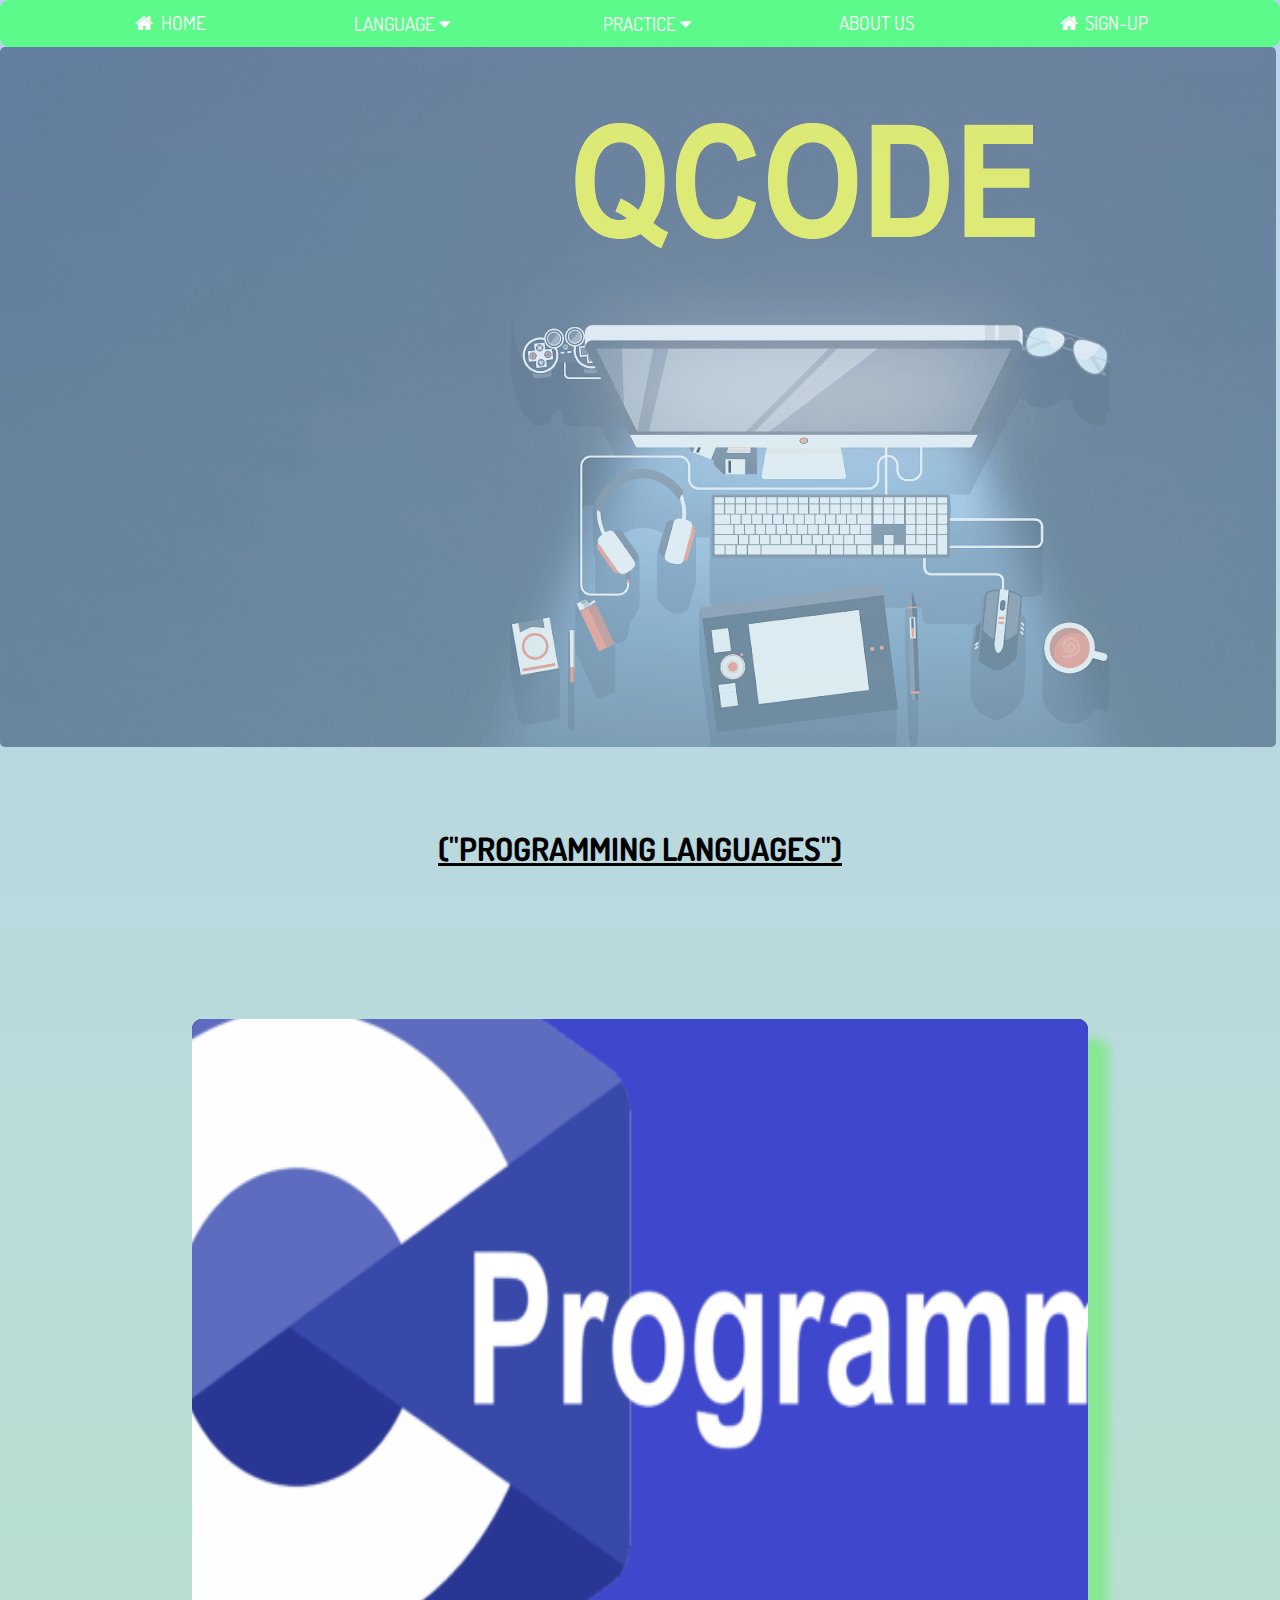
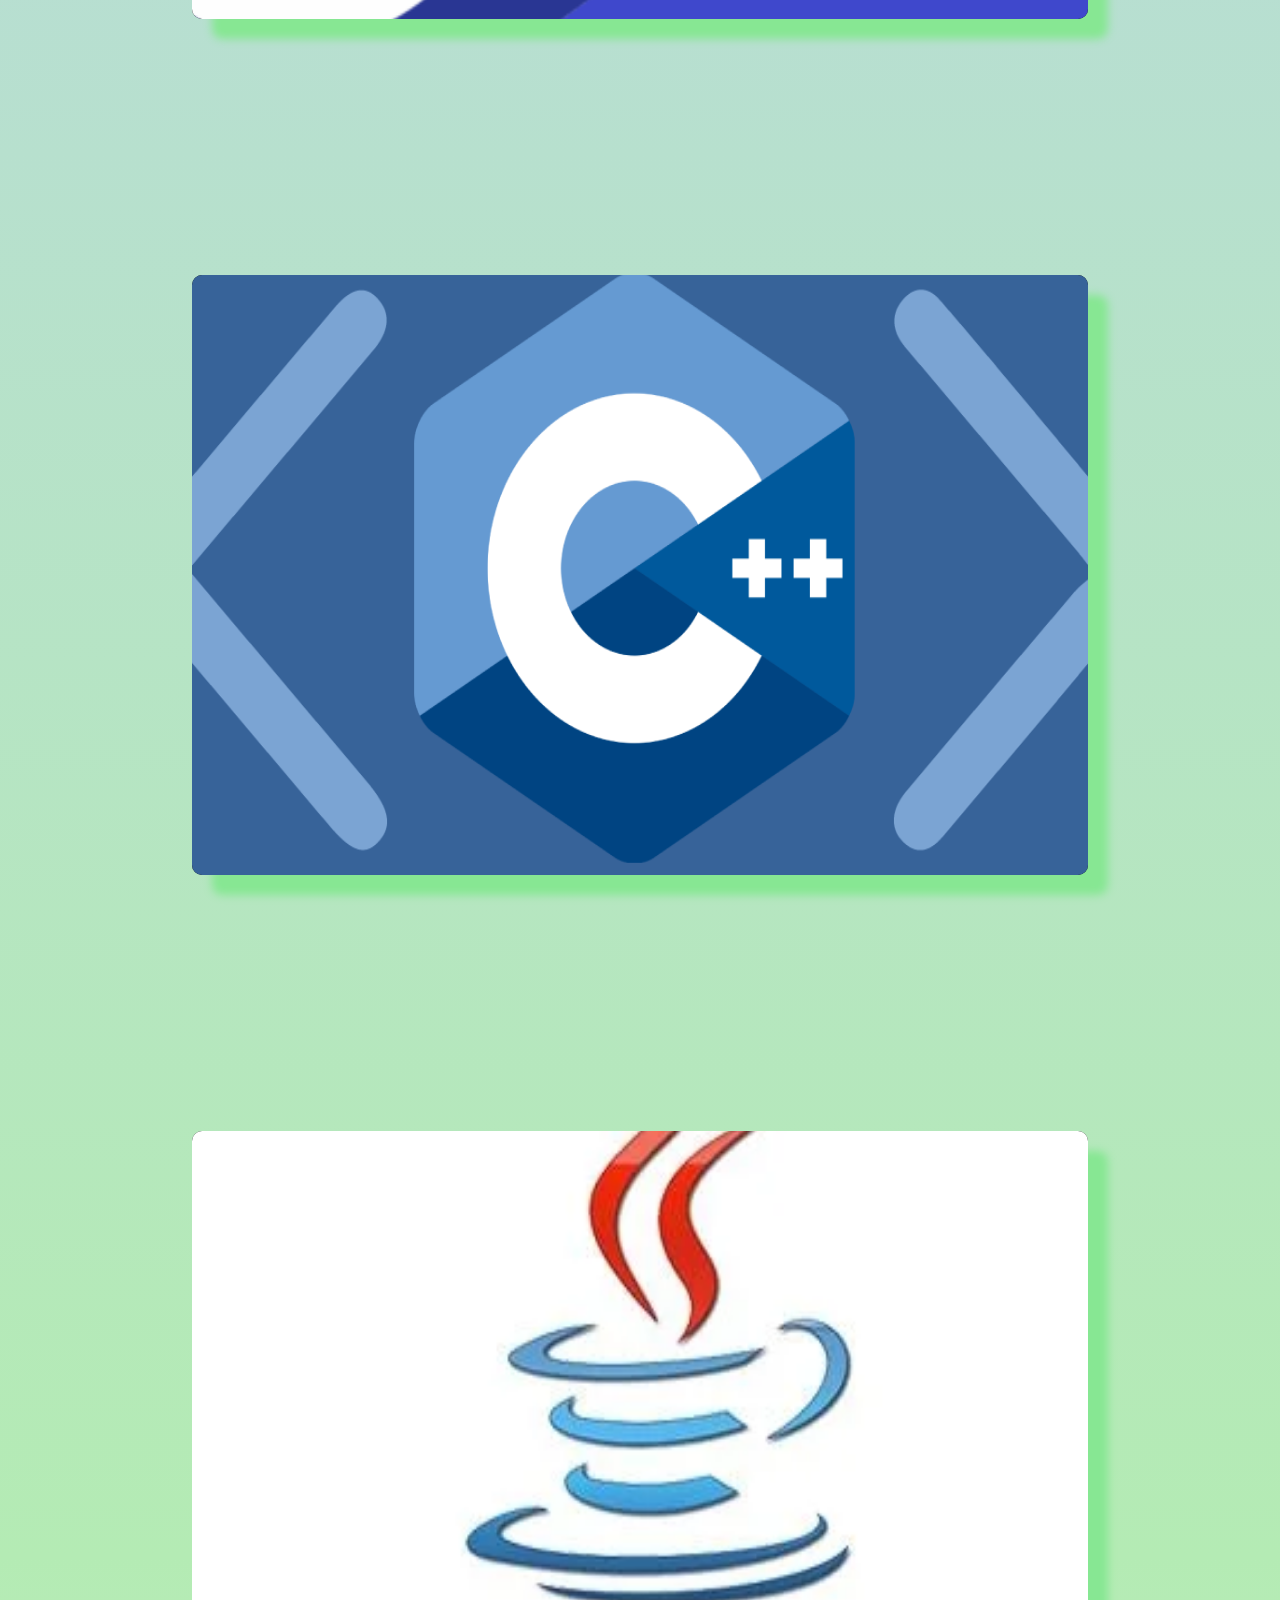
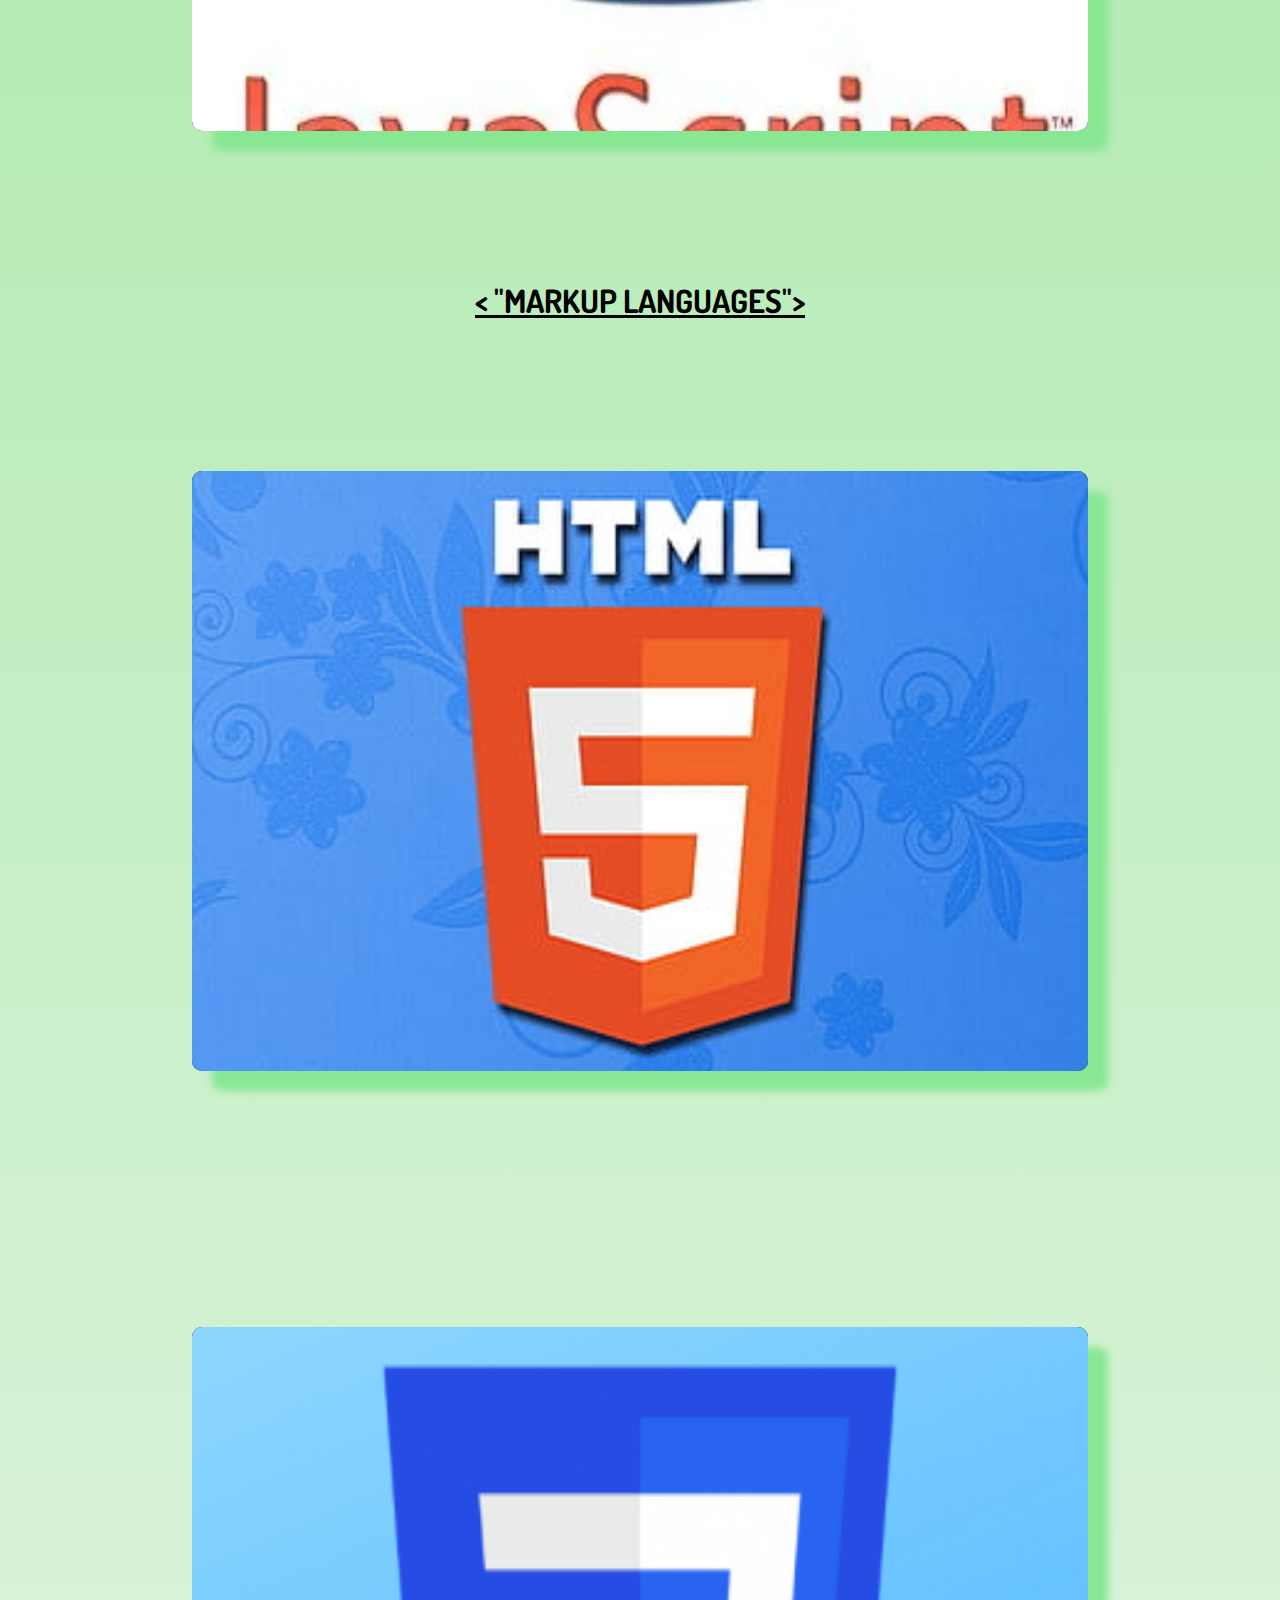
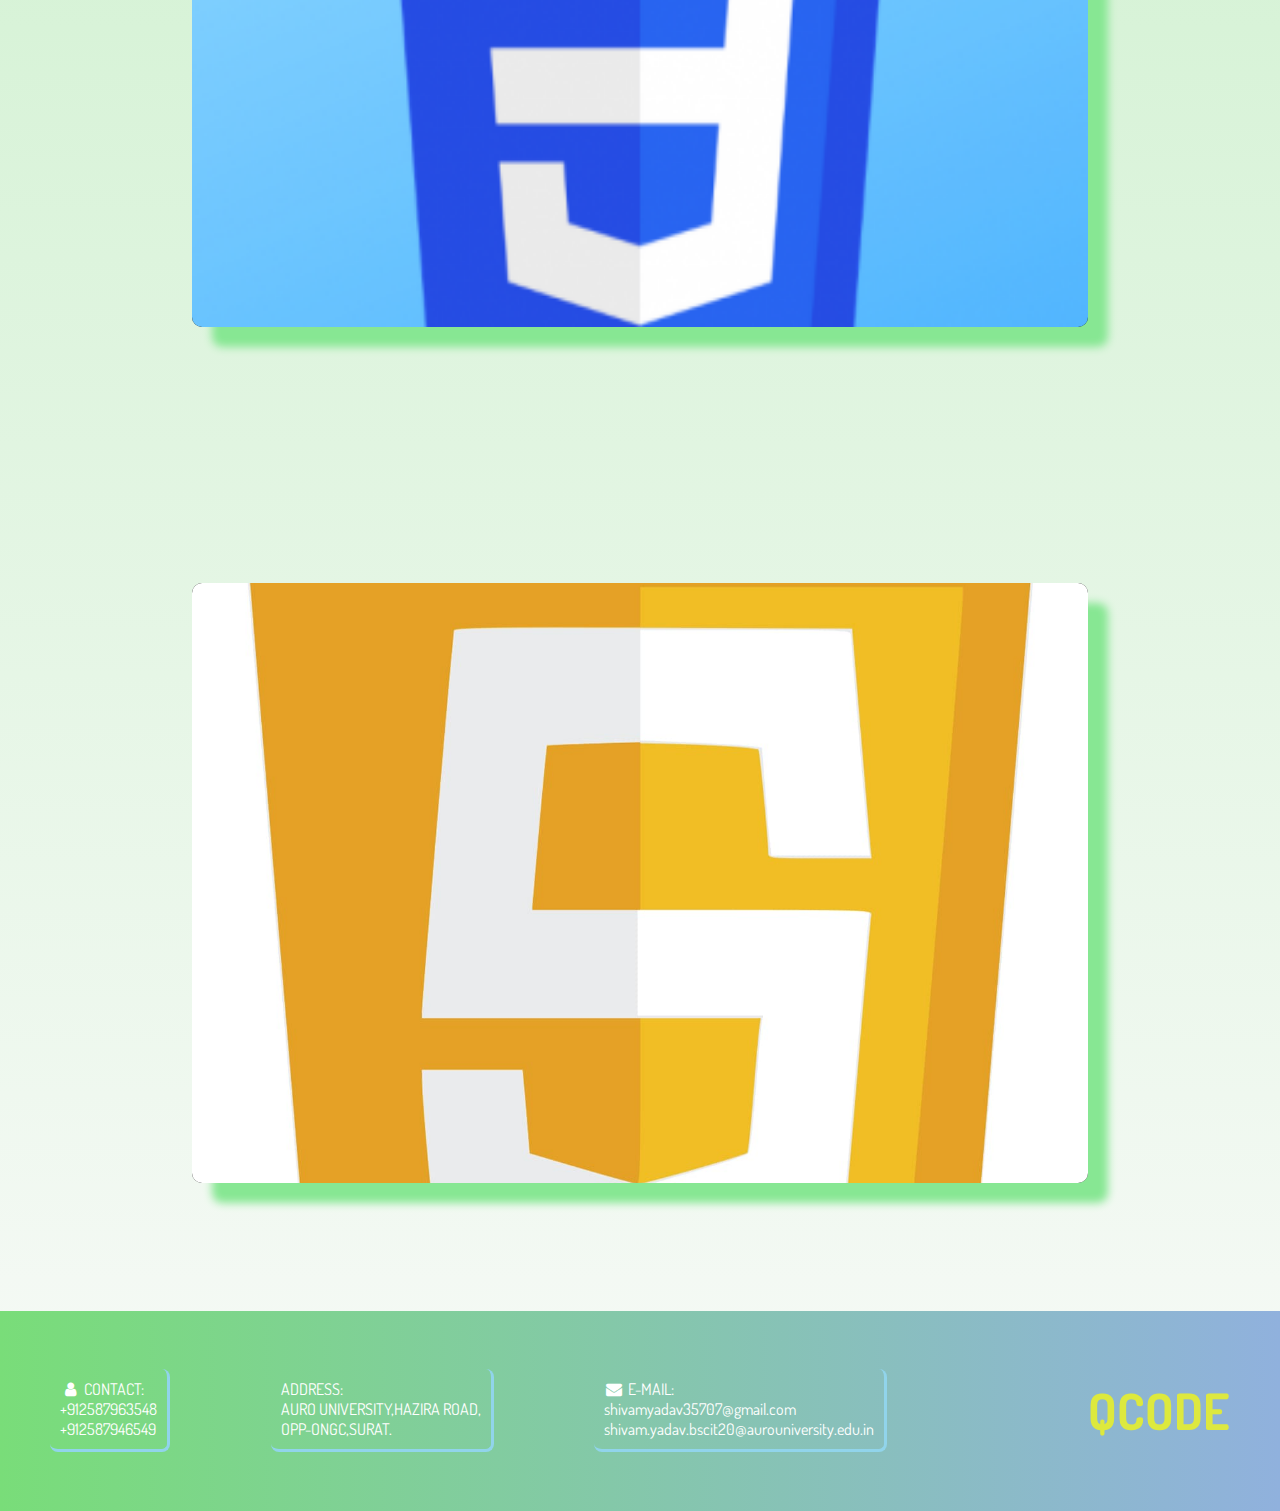
==== index.html @ a74ed1d3 "Rename website1.html to index.html" ====
<!doctype html>
<html>
    <head>
        <title>QCODE</title>
        <link rel="stylesheet" href="website1.css" type="text/css">
        <link rel="stylesheet" href="https://cdnjs.cloudflare.com/ajax/libs/font-awesome/4.7.0/css/font-awesome.min.css">
        <link href="https://fonts.googleapis.com/css2?family=Dosis:wght@300&display=swap" rel="stylesheet">
    </head>
   <body>

    <div class="navbar">
      
      <a href="website1.html" class="item">
        <i class="fa fa-fw fa-home"></i>
        HOME</a>
       <div class="subnav">
      <button class="item">LANGUAGE
        <i class="fa fa-caret-down"></i>
      </button>
             <div class="dropdown">
       <a href="c-page.html" class="dd-item">C</a>
       <a href="cpp-page.html" class="dd-item">C++</a>
       <a href="java-page.html" class="dd-item">JAVA</a>
       <a href="html-page.html" class="dd-item">HTML</a>
       <a href="css-page.html" class="dd-item">CSS</a>
       <a href="javascript-page.html" class="dd-item">JAVASCRIPT</a>
      </div> </div>


      <div class="subnav">
        <button class="item">PRACTICE
          <i class="fa fa-caret-down"></i>
        </button>
               <div class="dropdown">
         <a href="c-page.html" class="dd-item">C</a>
         <a href="cpp-page.html" class="dd-item">C++</a>
         <a href="java-page.html" class="dd-item">JAVA</a>
         <a href="html-page.html" class="dd-item">HTML</a>
         <a href="css-page.html" class="dd-item">CSS</a>
         <a href="javascript-page.html" class="dd-item">JAVASCRIPT</a>
        </div> </div>
      <a href="about page.html" class="item">ABOUT US</a>  
      <a href="sign-up.html" class="item">
        <i class="fa fa-fw fa-home"></i>
        SIGN-UP</a> 
    </div>
    
    <div class="back-img"></div>
<br>
<br>
<br>
    <h1  align="center"><u>("PROGRAMMING LANGUAGES")</u></h1>
    
     <div class="lang-img-cont">
      <div class="img-1"><a href="c-page.html"><img class="lang-img" src="cprog.png"></a></div>
        <div class="img-1"><a href="cpp-page.html"><img class="lang-img" src="cpp.jpg"></a></div>
        <div class="img-1"><a href="java-page.html"><img class="lang-img" src="java.jpg"></a></div>
      <h1  align="center"><u> &#60 "MARKUP LANGUAGES"&#62</u></h1>
        <div class="img-1"><a href="html-page.html"><img class="lang-img" src="html.jpg"></a></div>
        <div class="img-1"><a href="css-page.html"><img class="lang-img" src="css.png"></a></div>
        <div class="img-1"><a href="javascript-page.html"><img class="lang-img" src="javascript.png"></a></div>
     </div>
    

     <div class="footer">
      
      <div class="footer-item">
        <i class="fa fa-fw fa-user"></i>
        CONTACT:<br>
        <span>
            +912587963548<br>
            +912587946549
        </span>
      </div>
      <div class="footer-item">
       
        ADDRESS:<br>
  <span>
           AURO UNIVERSITY,HAZIRA ROAD,<br>
           OPP-ONGC,SURAT.
          </span>
      </div>
      <div class="footer-item">
        <i class="fa fa-fw fa-envelope"></i>
              E-MAIL:<br>
              <span>
          shivamyadav35707@gmail.com<br>
          shivam.yadav.bscit20@aurouniversity.edu.in
      </span>
      </div>
      <br>
      <p style="font-size:50px;
      color:yellow;opacity:0.7;"><b>QCODE</b></p>
     </div>

   </body>
</html>
---- website1.css ----
body {
  font-family: "dosis", sans-serif;
  background: linear-gradient(
    to bottom,
    rgba(185, 209, 238, 0.973),
    rgb(180, 235, 180),
    rgb(248, 250, 248)
  );
  margin: 0;
}

.back-img {
  background-image: url(comp.png);
  opacity: 0.5;
  position: absolute;
  width: 99.7%;
  height: 700px;
  border-radius: 5px;
  position: relative;
}

.navbar {
  position: sticky;
  margin-top: 0;
  display: flex;
  background: rgb(92, 250, 139);
  width: 100%;
  justify-content: space-evenly;
  border-radius: 9px;
}

.item {
  font-family: "dosis", sans-serif;
  color: rgb(255, 255, 255);
  margin: 10px;
  font-size: larger;
  text-decoration: none;
  border: 0;
  background-color: inherit;
}

.item:hover {
  border: 1px solid rgb(89, 213, 235);
  border-radius: 5px;
  padding: 5px;
  background: rgba(109, 229, 245, 0.8);
}

.dd-item {
  text-decoration: none;
  color: white;
  display: block;
  border: 2px solid inherit;
  border-radius: 7px;
  padding: 5px;
  font-size: 20px;
  transition: 0.5s;
  text-align: center;
  background: rgb(109, 229, 245);
}

.subnav button:hover {
  cursor: pointer;
}

.dropdown {
  display: none;
}
.subnav:hover > .dropdown {
  display: block;
  cursor: pointer;
}

.dd-item:hover {
  transform: scale(1.2);
  background: rgb(238, 238, 238);
}

.lang-img-cont {
  align-items: center;
  display: flex;
  flex-direction: column;
  justify-content: space-evenly;
}

.lang-img {
  width: 100%;
  height: 100%;
  transform: scale(2);
  transition: 1s;
}

.img-1 {
  margin: 10%;
  width: 70%;
  overflow: hidden;
  height: 600px;
  border-radius: 10px;
  background: black;
  transition: 1s;
  box-shadow: 20px 20px 8px rgb(135, 231, 147);
}

.lang-img:hover {
  transform: scale(1);
}

.img-1:hover {
  box-shadow: 30px 30px 10px rgb(157, 157, 233);
}

.footer {
  background: linear-gradient(to right, rgb(121, 221, 121), rgb(144, 177, 221));
  display: flex;
  flex-wrap: wrap;
  justify-content: space-around;
  height: 200px;
  align-items: center;
  color: white;
}

.footer-item {
  border: 3px solid rgb(145, 212, 235);
  padding: 10px;
  border-radius: 8px;
  border-top: 0;
  border-left: 0;
  transition: 0.5s;
}

.footer-item:hover {
  transform: scale(1.2);
}

.footer span:hover {
  color: rgb(104, 104, 241);
}
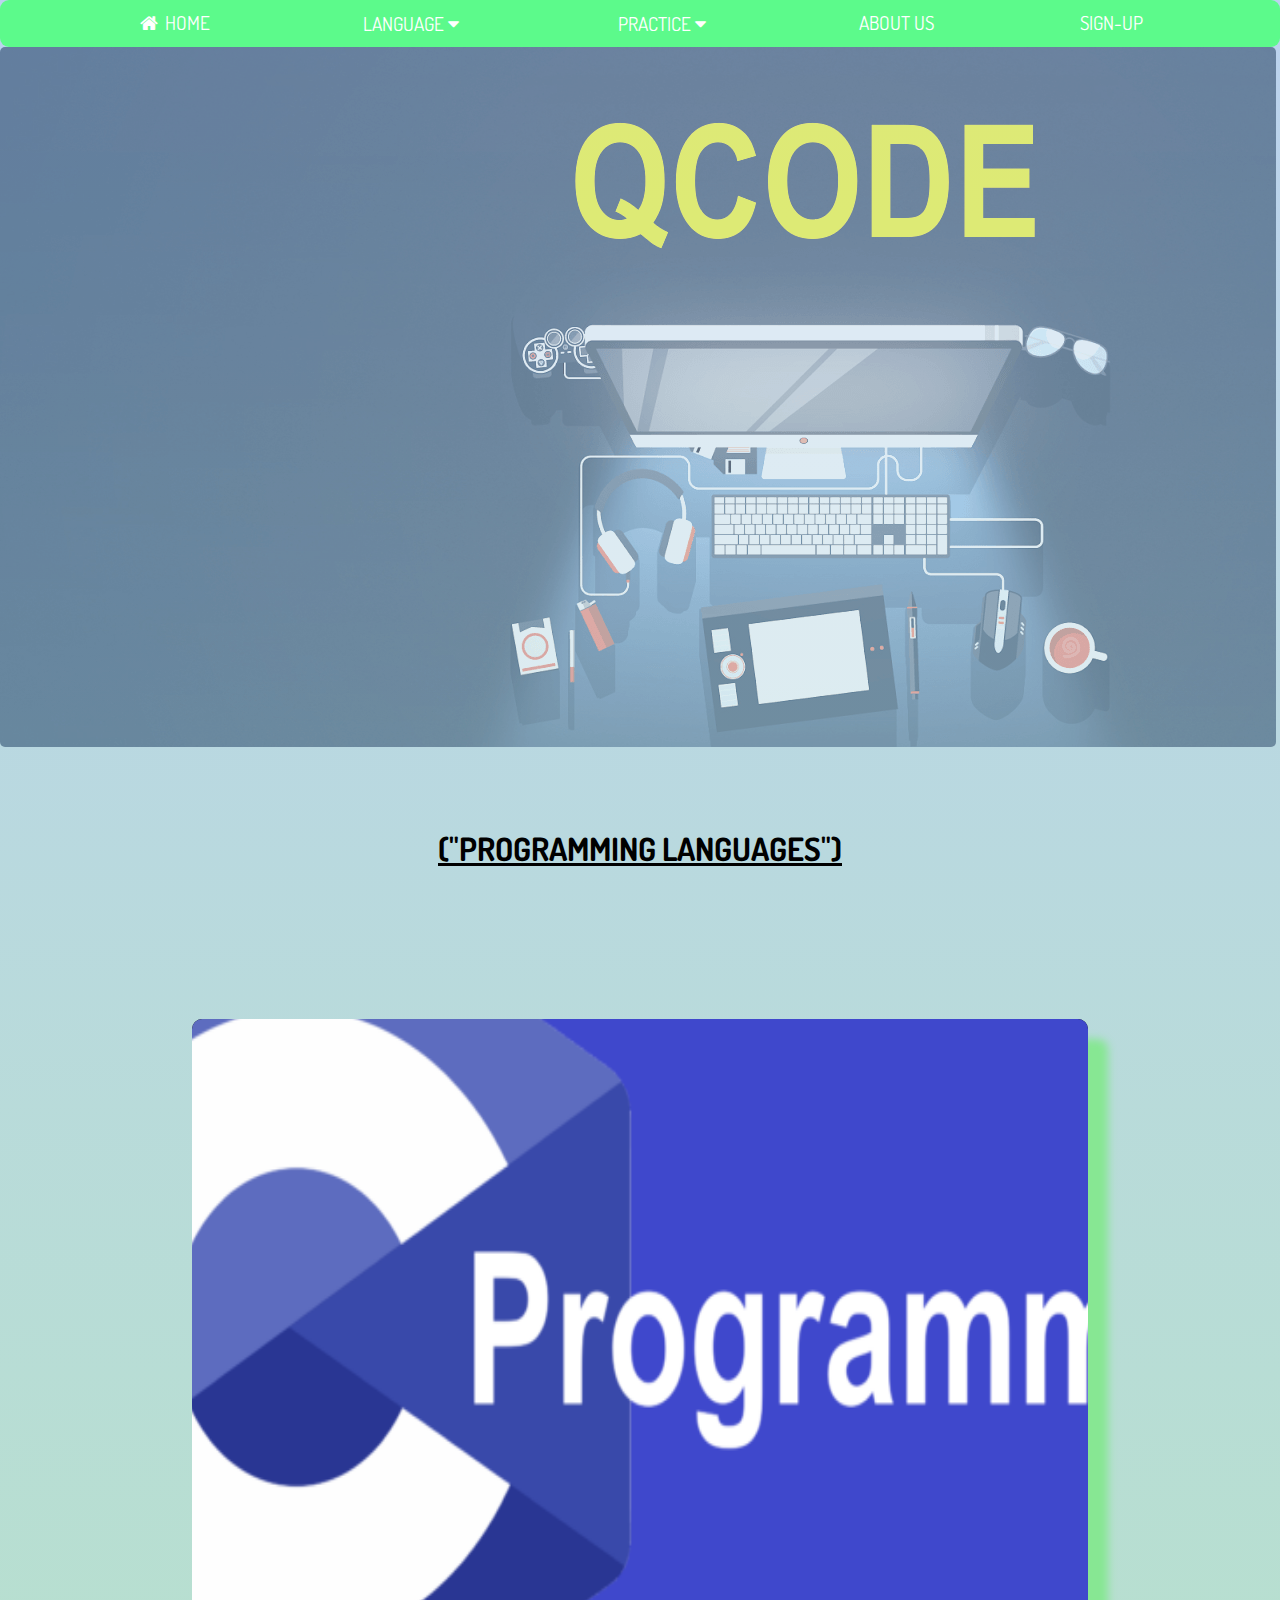
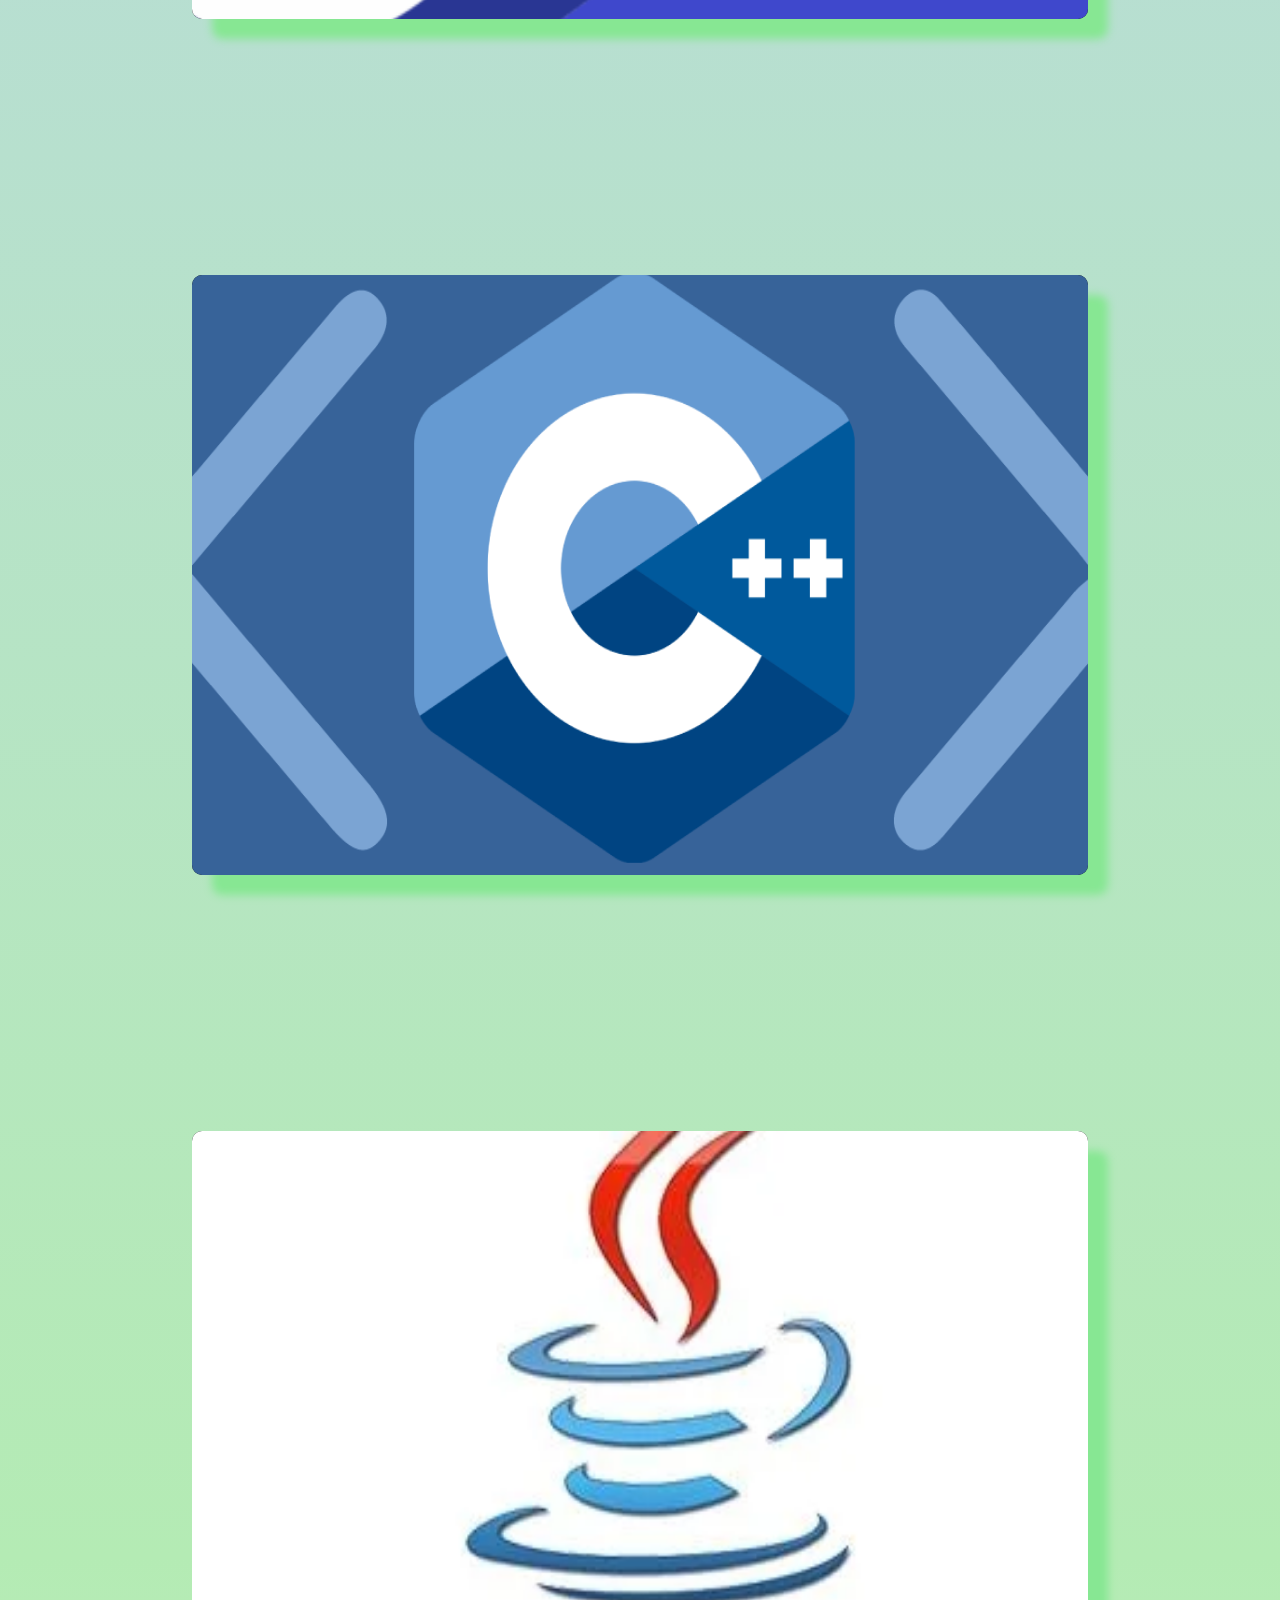
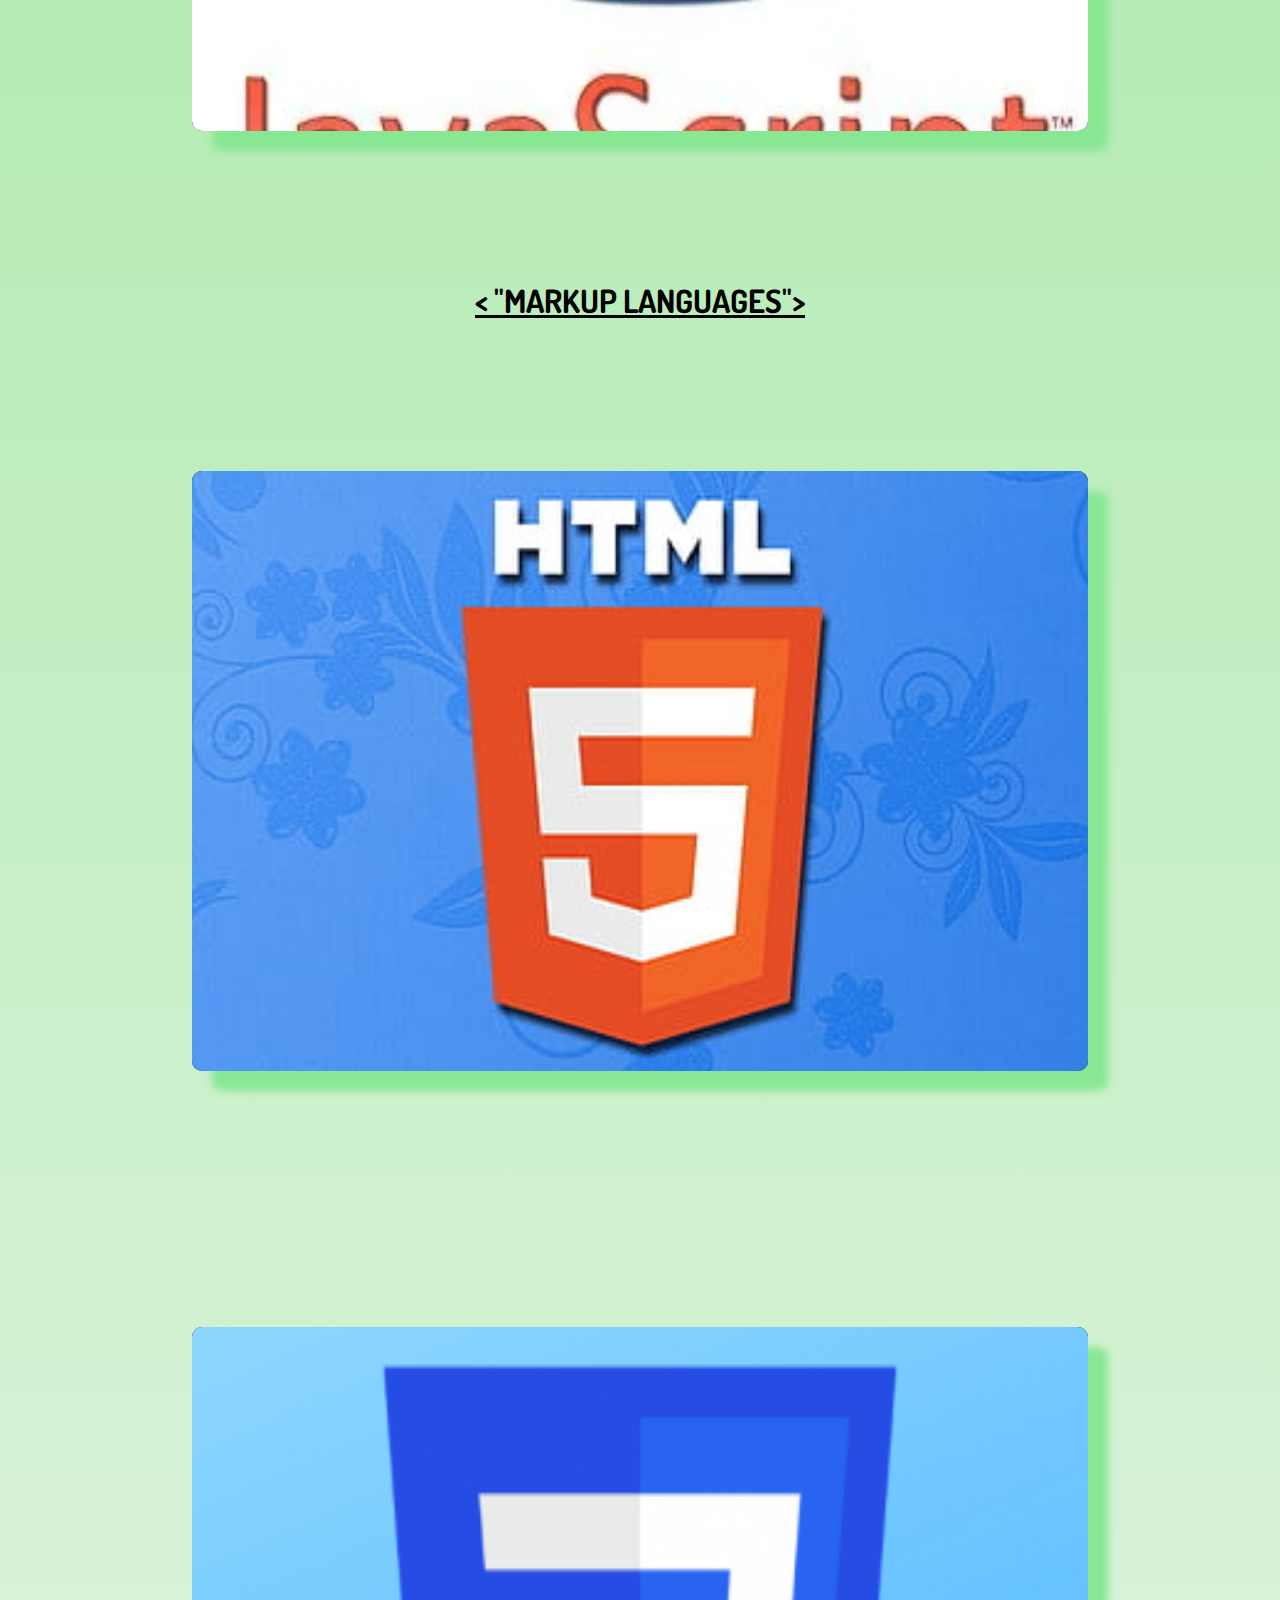
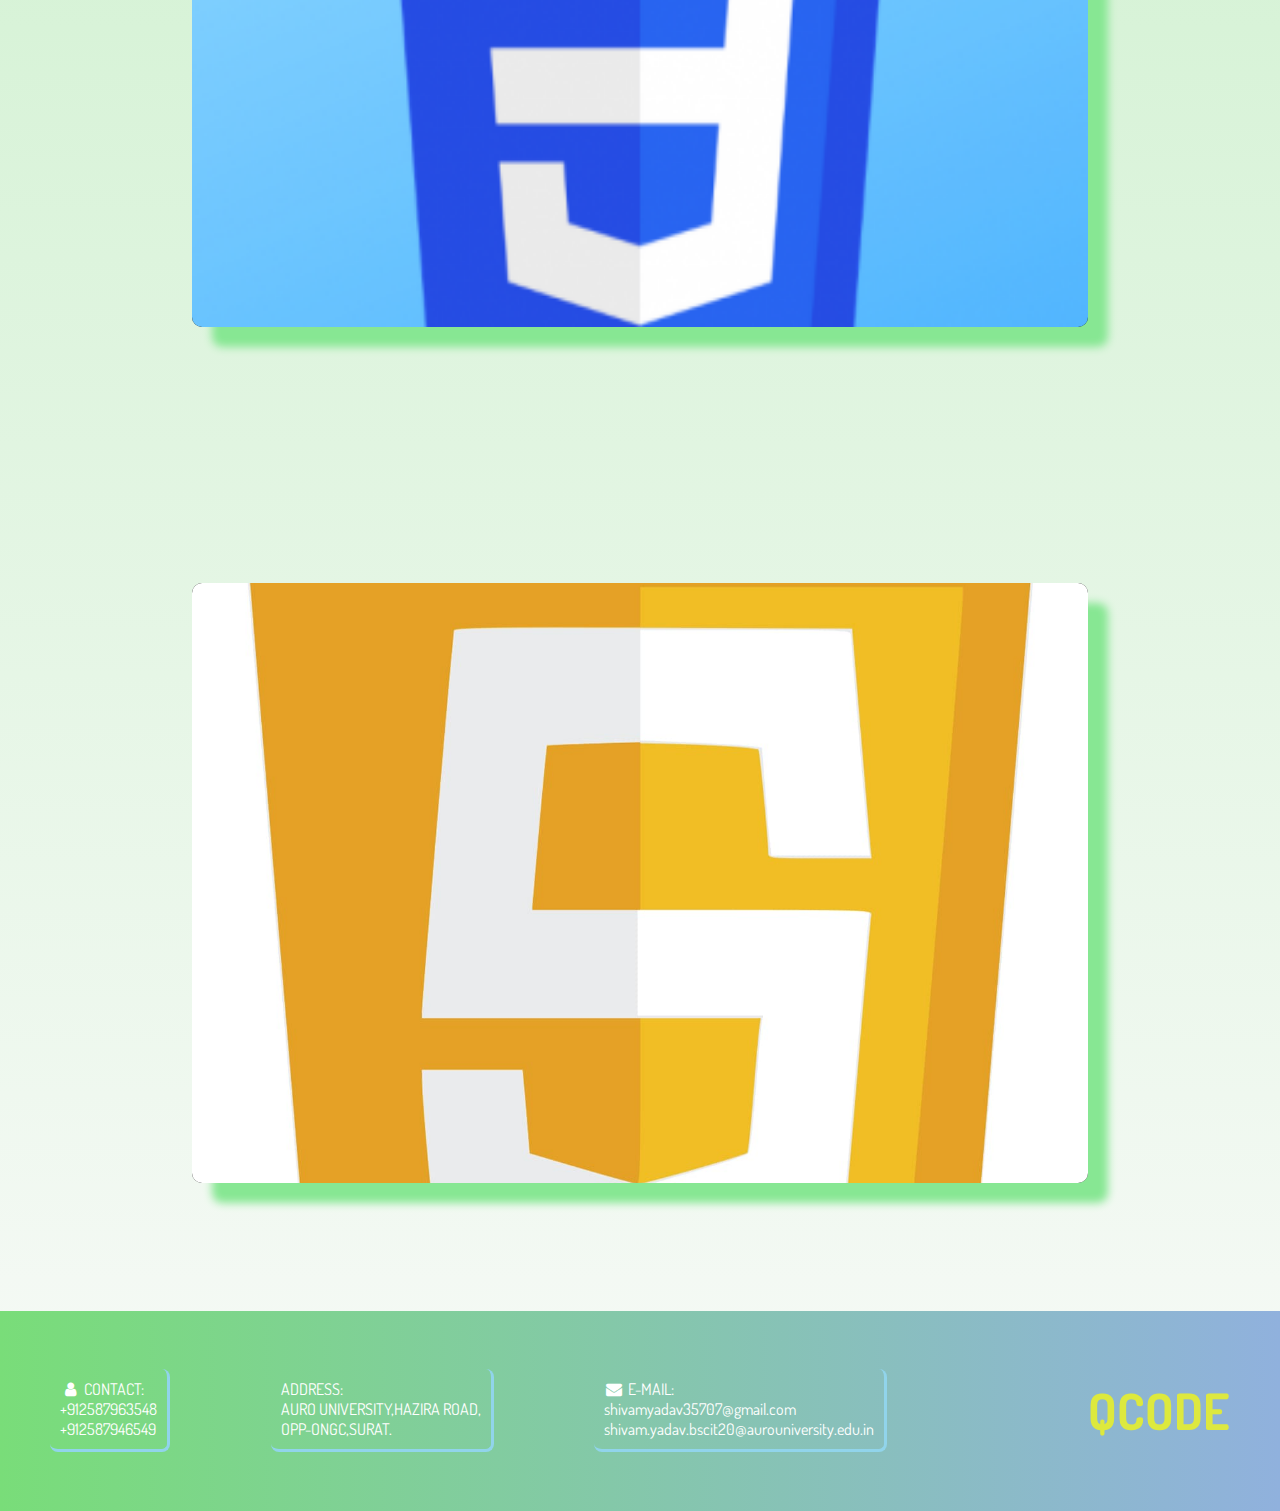
==== commit 3d77e9c9: "Update index.html" ====
--- a/index.html
+++ b/index.html
@@ -41,7 +41,6 @@
         </div> </div>
       <a href="about page.html" class="item">ABOUT US</a>  
       <a href="sign-up.html" class="item">
-        <i class="fa fa-fw fa-home"></i>
         SIGN-UP</a> 
     </div>
     
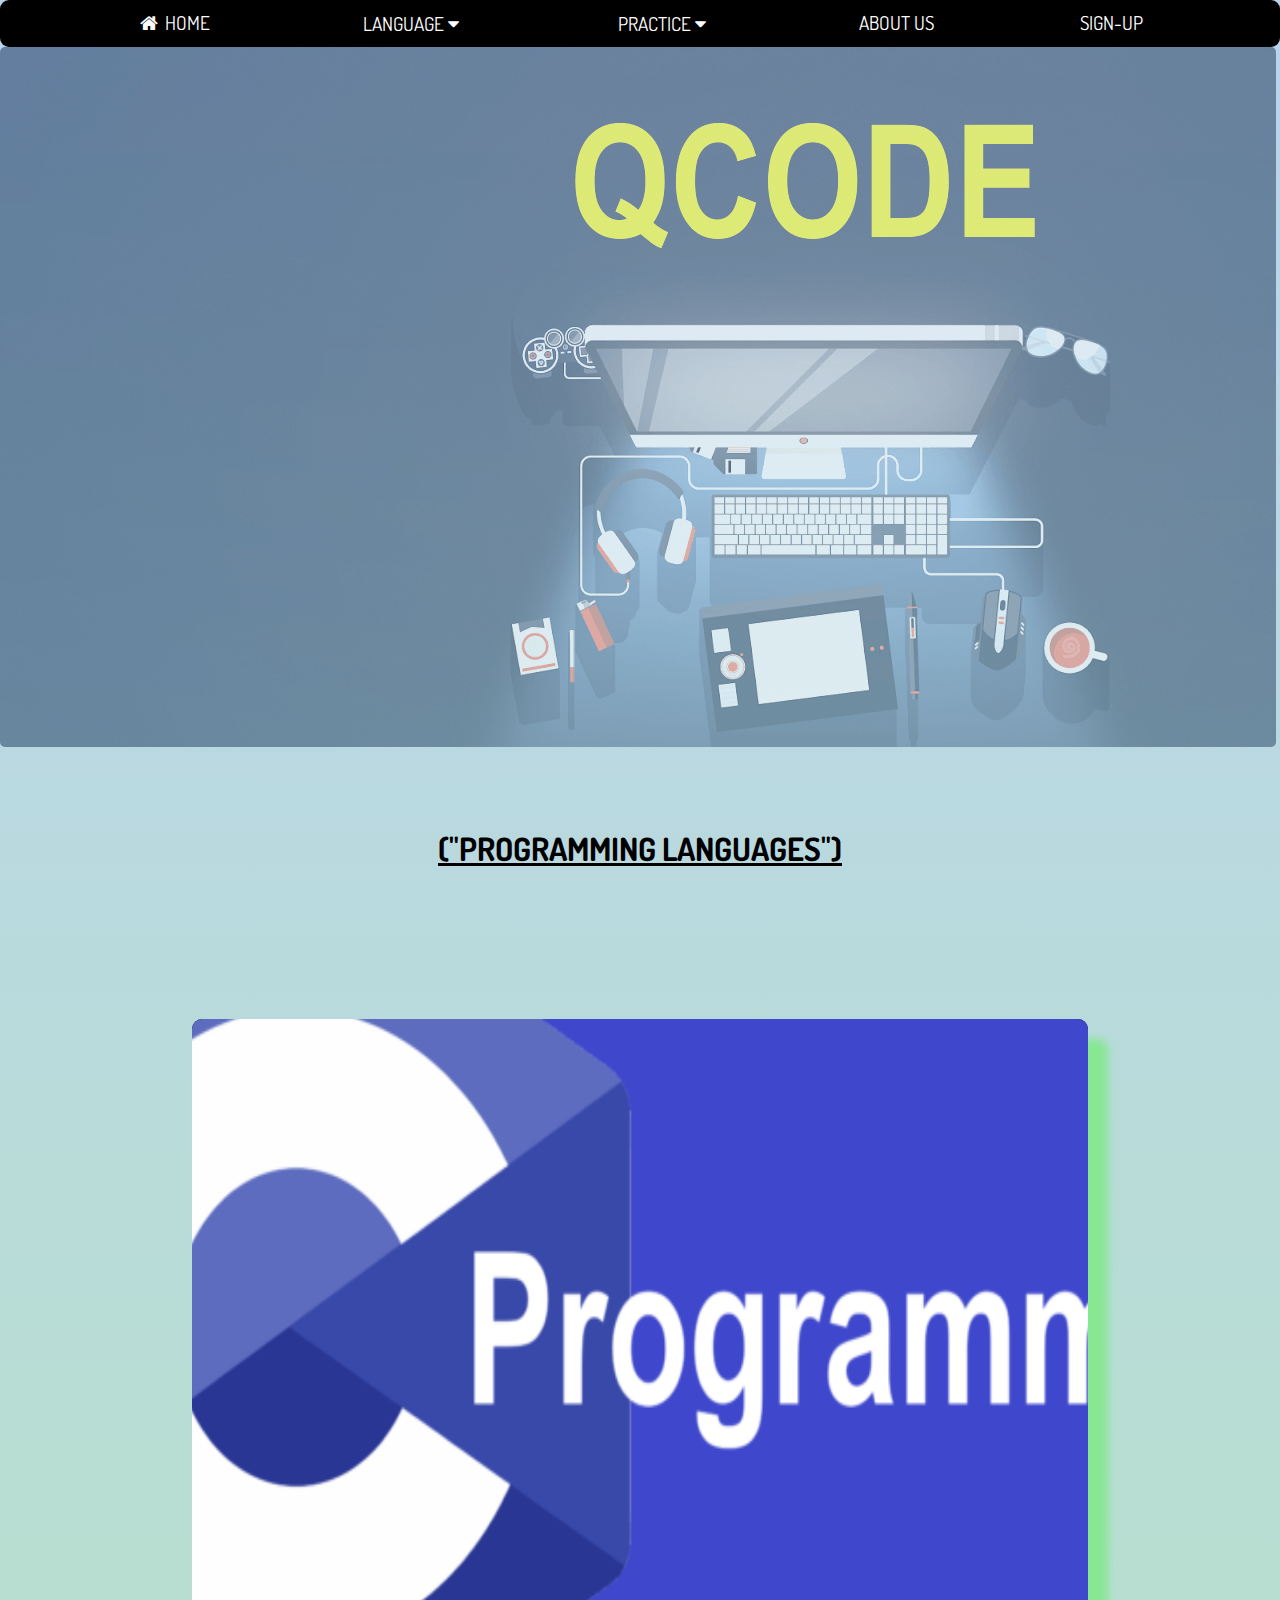
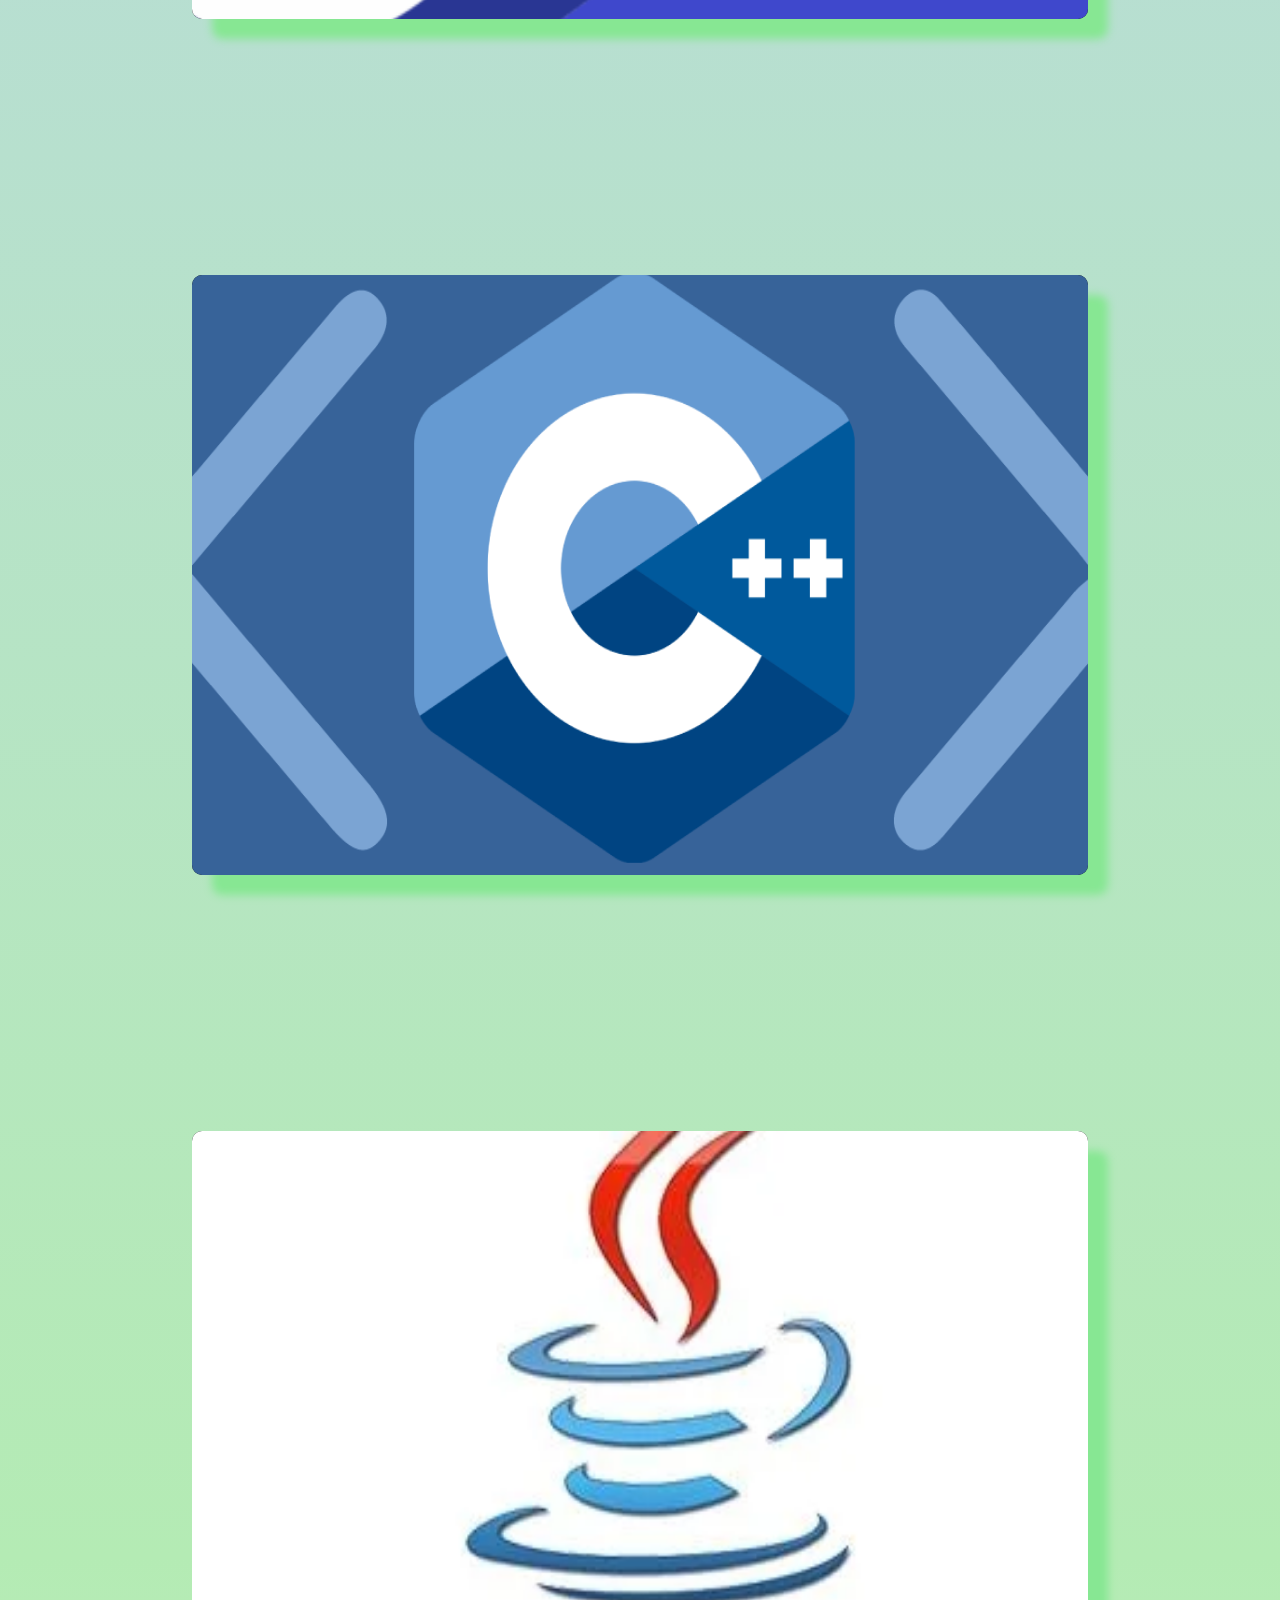
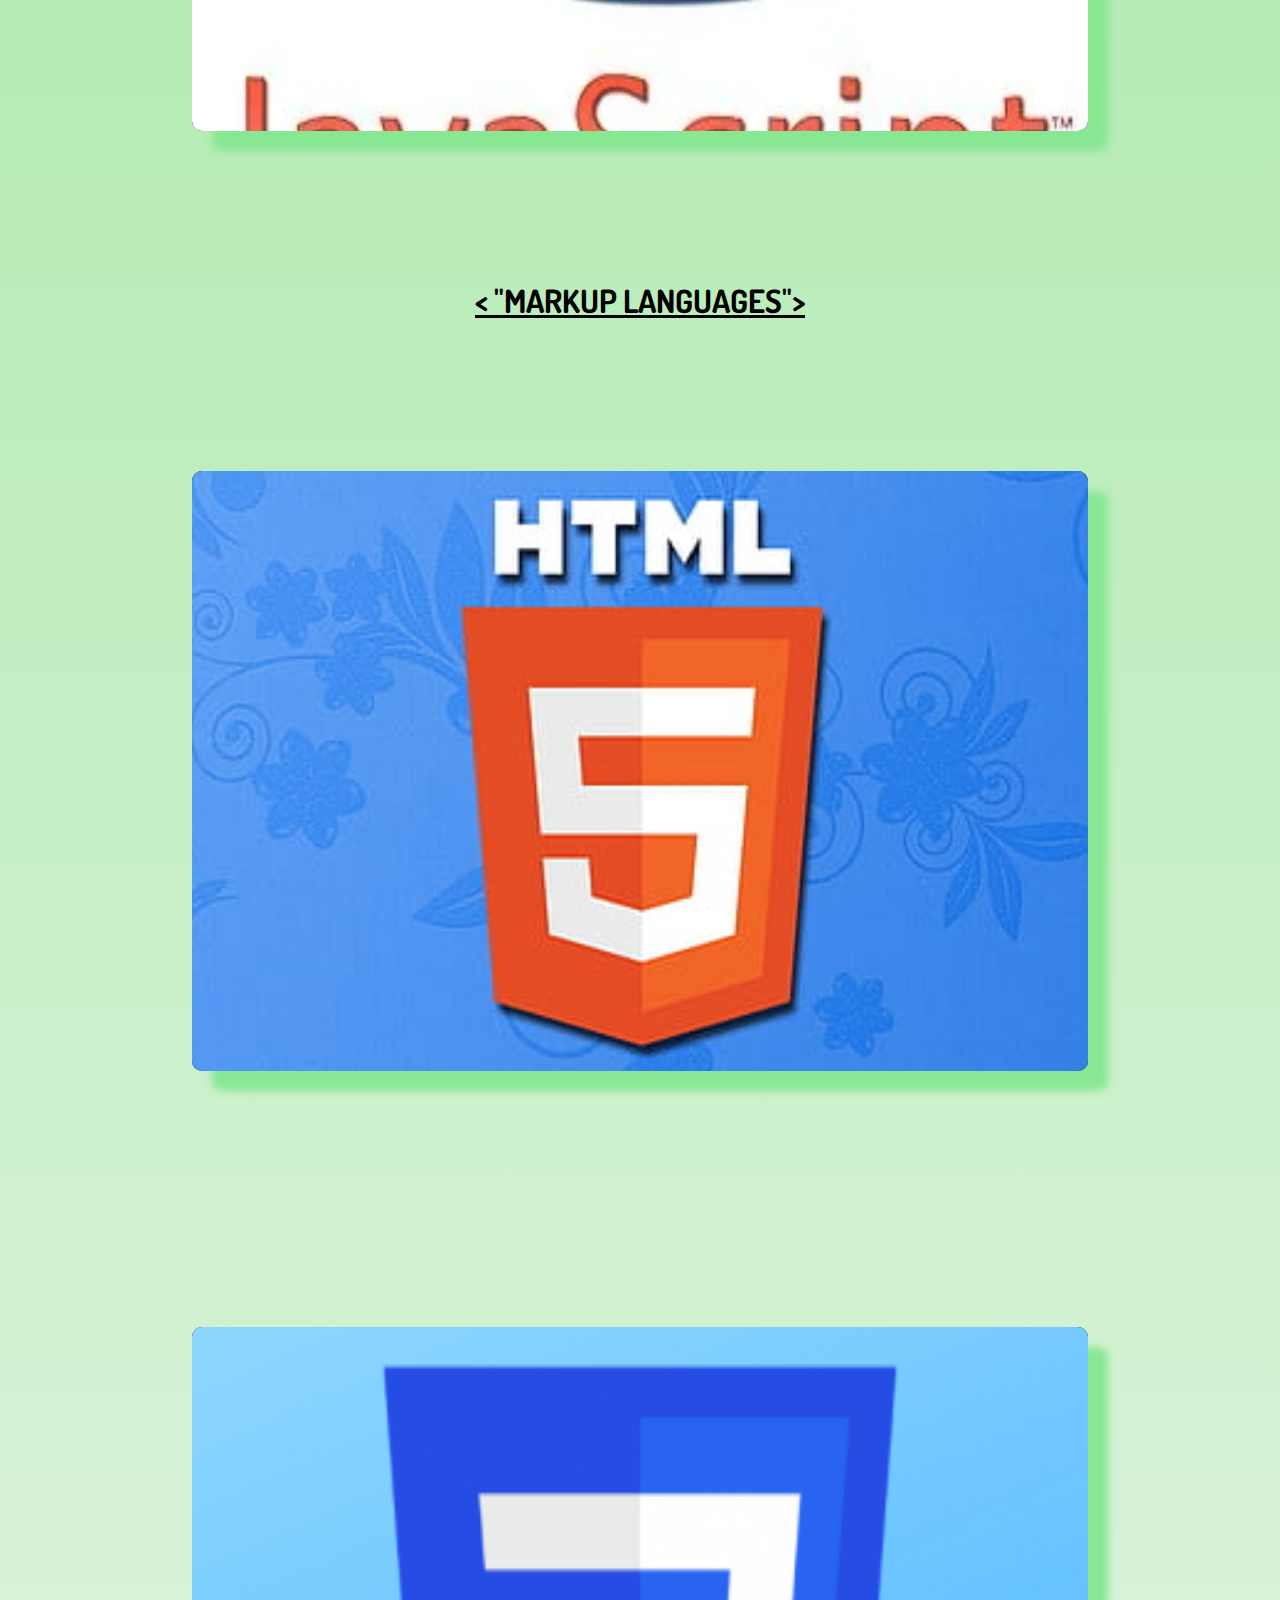
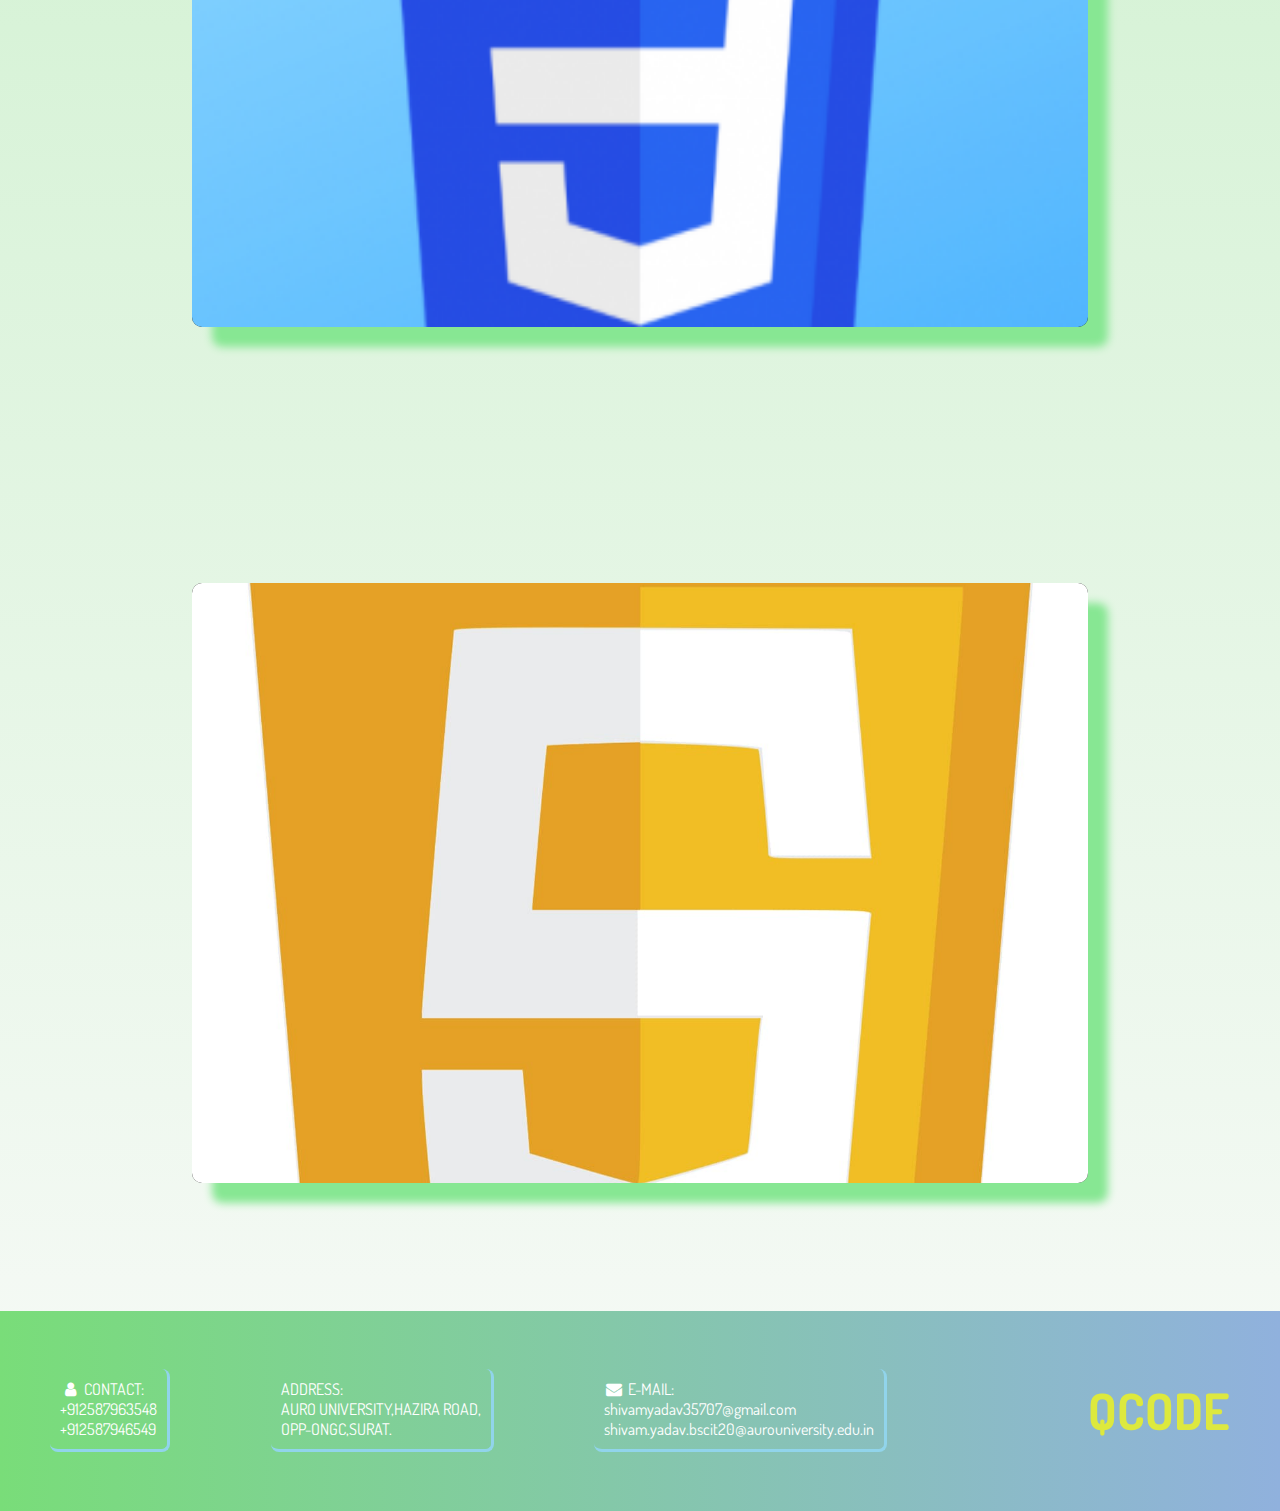
==== commit 0060d230: "Update index.html" ====
--- a/index.html
+++ b/index.html
@@ -5,6 +5,10 @@
         <link rel="stylesheet" href="website1.css" type="text/css">
         <link rel="stylesheet" href="https://cdnjs.cloudflare.com/ajax/libs/font-awesome/4.7.0/css/font-awesome.min.css">
         <link href="https://fonts.googleapis.com/css2?family=Dosis:wght@300&display=swap" rel="stylesheet">
+        <!--extra data-->
+         <meta charset="UTF-8">
+    <meta http-equiv="X-UA-Compatible" content="IE=edge">
+    <meta name="viewport" content="width=device-width, initial-scale=1.0">
     </head>
    <body>
 
--- a/website1.css
+++ b/website1.css
@@ -23,7 +23,7 @@
   position: sticky;
   margin-top: 0;
   display: flex;
-  background: rgb(92, 250, 139);
+  background:black;
   width: 100%;
   justify-content: space-evenly;
   border-radius: 9px;
